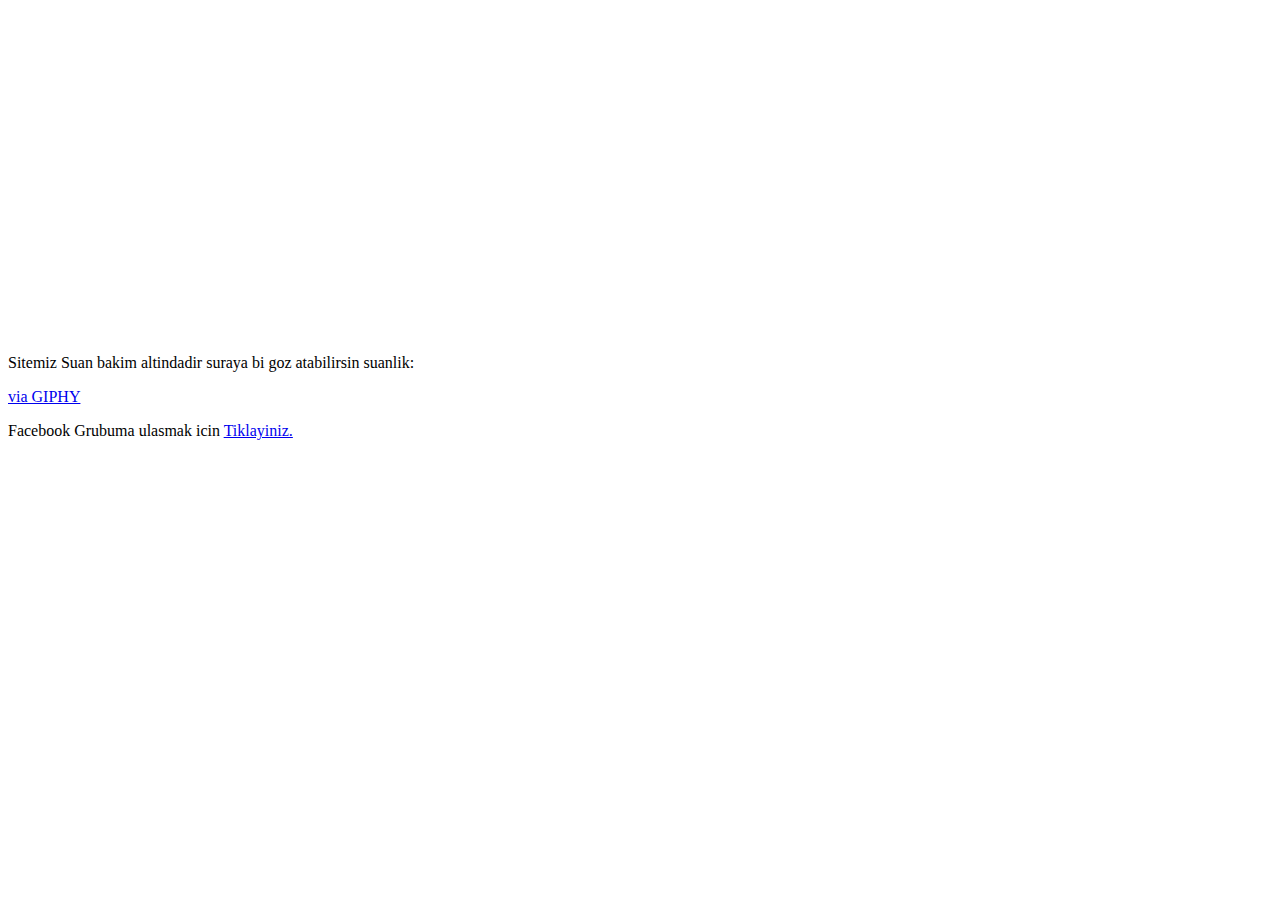
==== index.html @ 12f69224 "Update index.html" ====
<!DOCTYPE HTML>
	<head> 
		<meta charset="utf-8" />
		<title> Blog </title>
	</meta>
		<body>

		
		 <h>Sitemiz Suan bakim altindadir suraya bi goz atabilirsin suanlik:</h>
		 <iframe src="https://giphy.com/embed/cQNhpeNxwTGwM" width="480" height="360" frameBorder="0" class="giphy-embed" allowFullScreen></iframe><p><a href="https://giphy.com/gifs/jesus-highlights-plays-cQNhpeNxwTGwM">via GIPHY</a></p>
			<p>Facebook Grubuma ulasmak icin <a href = "https://www.facebook.com/groups/359337577764562/"> Tiklayiniz.</a> </p>
		 </body>
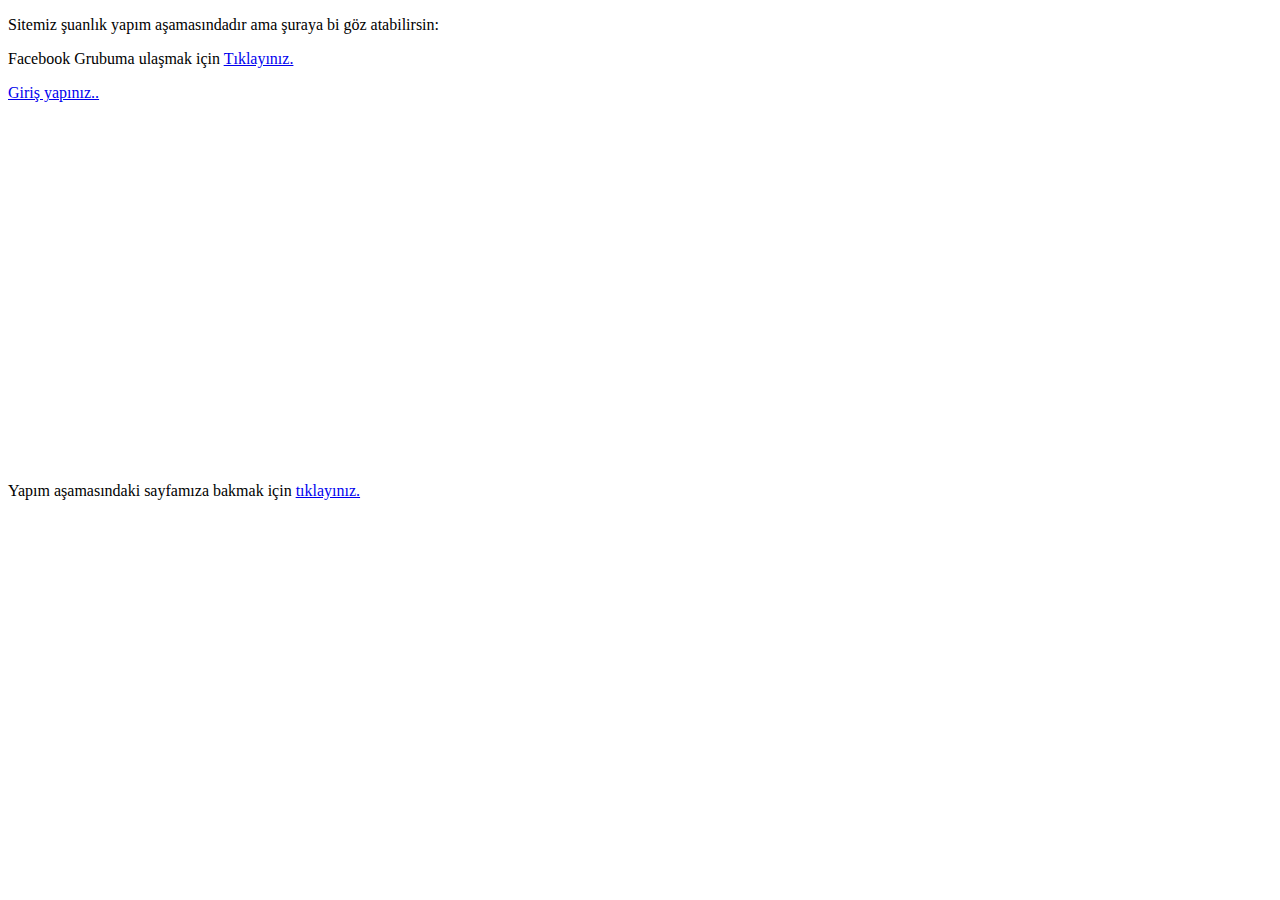
==== commit ffc05705: "yepis yeni şeyler ekledim" ====
--- a/index.html
+++ b/index.html
@@ -1,12 +1,25 @@
 <!DOCTYPE HTML>
-	<head> 
+	<head>
 		<meta charset="utf-8" />
 		<title> Blog </title>
-	</meta>
+
+		<link rel ="stylesheet" type="text/css" href ="main.css" >
+	</head>	
 		<body>
 
-		
-		 <h>Sitemiz Suan bakim altindadir suraya bi goz atabilirsin suanlik:</h>
-		 <iframe src="https://giphy.com/embed/cQNhpeNxwTGwM" width="480" height="360" frameBorder="0" class="giphy-embed" allowFullScreen></iframe><p><a href="https://giphy.com/gifs/jesus-highlights-plays-cQNhpeNxwTGwM">via GIPHY</a></p>
-			<p>Facebook Grubuma ulasmak icin <a href = "https://www.facebook.com/groups/359337577764562/"> Tiklayiniz.</a> </p>
-		 </body>
+
+
+		 <p>Sitemiz şuanlık yapım aşamasındadır ama şuraya bi göz atabilirsin:</p>
+			<p>Facebook Grubuma ulaşmak için <a href = "https://www.facebook.com/groups/359337577764562/"> Tıklayınız.</a></p>
+
+			<p>
+			<a href="page_2.html" target="_self">Giriş yapınız..</a>
+		</p>
+
+			<iframe src="https://giphy.com/embed/cQNhpeNxwTGwM" width="480" height="360" frameBorder="0" class="giphy-embed" allowFullScreen></iframe>
+
+			<div>
+				<h>Yapım aşamasındaki sayfamıza bakmak için </h><a href="origin_page.html" target="_self">tıklayınız.</a>
+			</div>
+
+			</body>
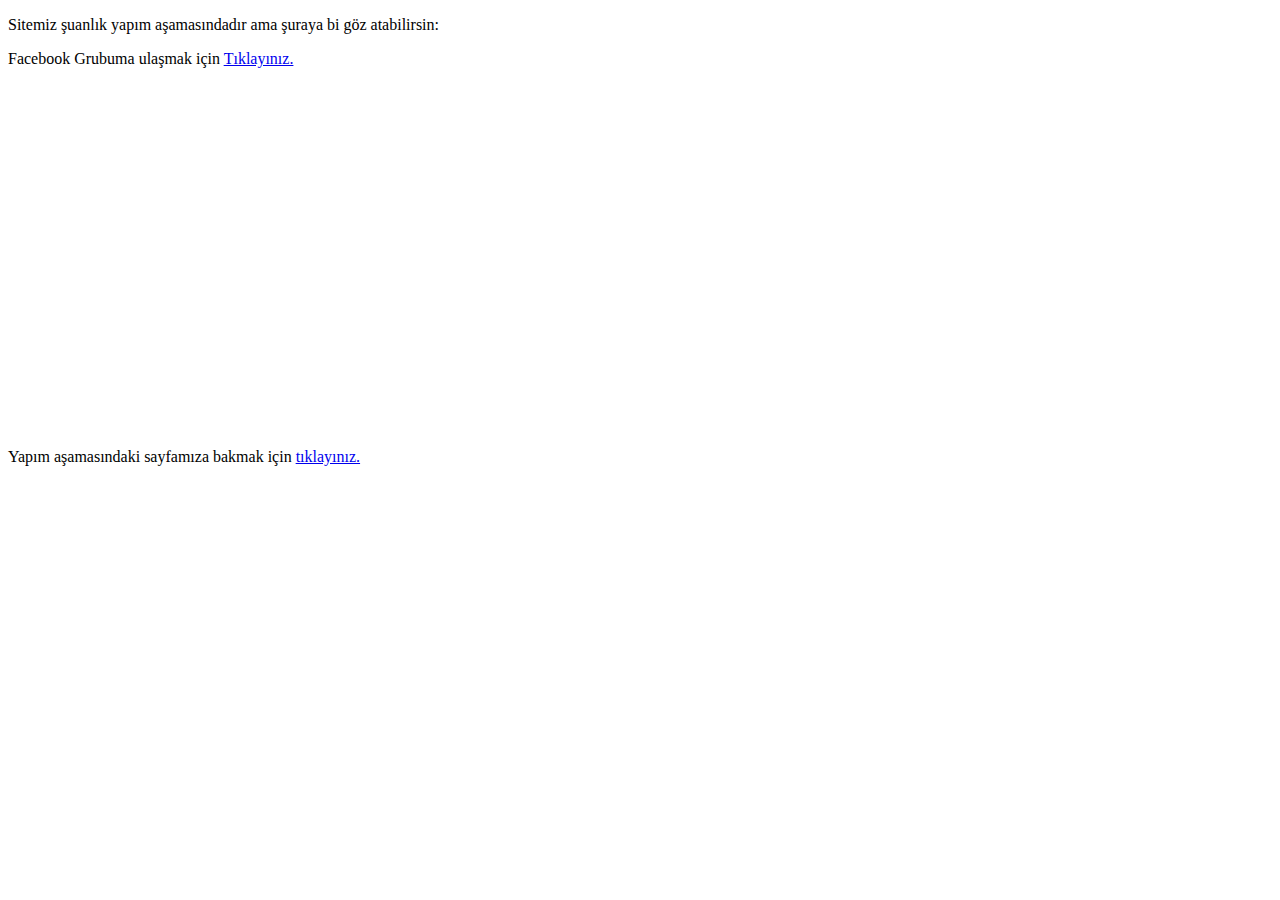
==== commit 24919f07: "Update index.html" ====
--- a/index.html
+++ b/index.html
@@ -12,10 +12,6 @@
 		 <p>Sitemiz şuanlık yapım aşamasındadır ama şuraya bi göz atabilirsin:</p>
 			<p>Facebook Grubuma ulaşmak için <a href = "https://www.facebook.com/groups/359337577764562/"> Tıklayınız.</a></p>
 
-			<p>
-			<a href="page_2.html" target="_self">Giriş yapınız..</a>
-		</p>
-
 			<iframe src="https://giphy.com/embed/cQNhpeNxwTGwM" width="480" height="360" frameBorder="0" class="giphy-embed" allowFullScreen></iframe>
 
 			<div>
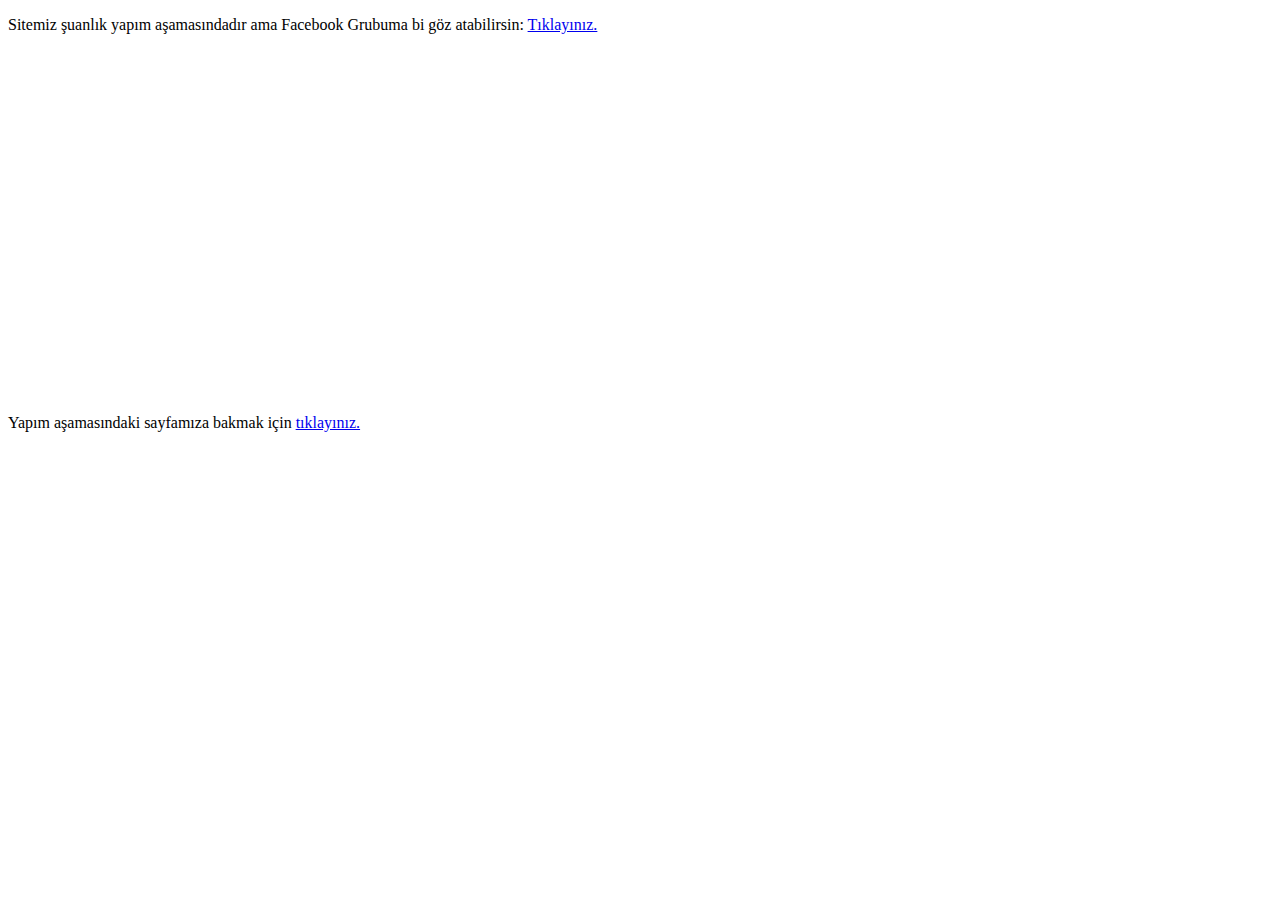
==== commit 679f61d1: "Update index.html" ====
--- a/index.html
+++ b/index.html
@@ -1,4 +1,5 @@
 <!DOCTYPE HTML>
+	</html>
 	<head>
 		<meta charset="utf-8" />
 		<title> Blog </title>
@@ -9,8 +10,8 @@
 
 
 
-		 <p>Sitemiz şuanlık yapım aşamasındadır ama şuraya bi göz atabilirsin:</p>
-			<p>Facebook Grubuma ulaşmak için <a href = "https://www.facebook.com/groups/359337577764562/"> Tıklayınız.</a></p>
+		 <p>Sitemiz şuanlık yapım aşamasındadır ama Facebook Grubuma bi göz atabilirsin: <a href = "https://www.facebook.com/groups/359337577764562/"> Tıklayınız.</a></p>
+			
 
 			<iframe src="https://giphy.com/embed/cQNhpeNxwTGwM" width="480" height="360" frameBorder="0" class="giphy-embed" allowFullScreen></iframe>
 
@@ -19,3 +20,4 @@
 			</div>
 
 			</body>
+</html>
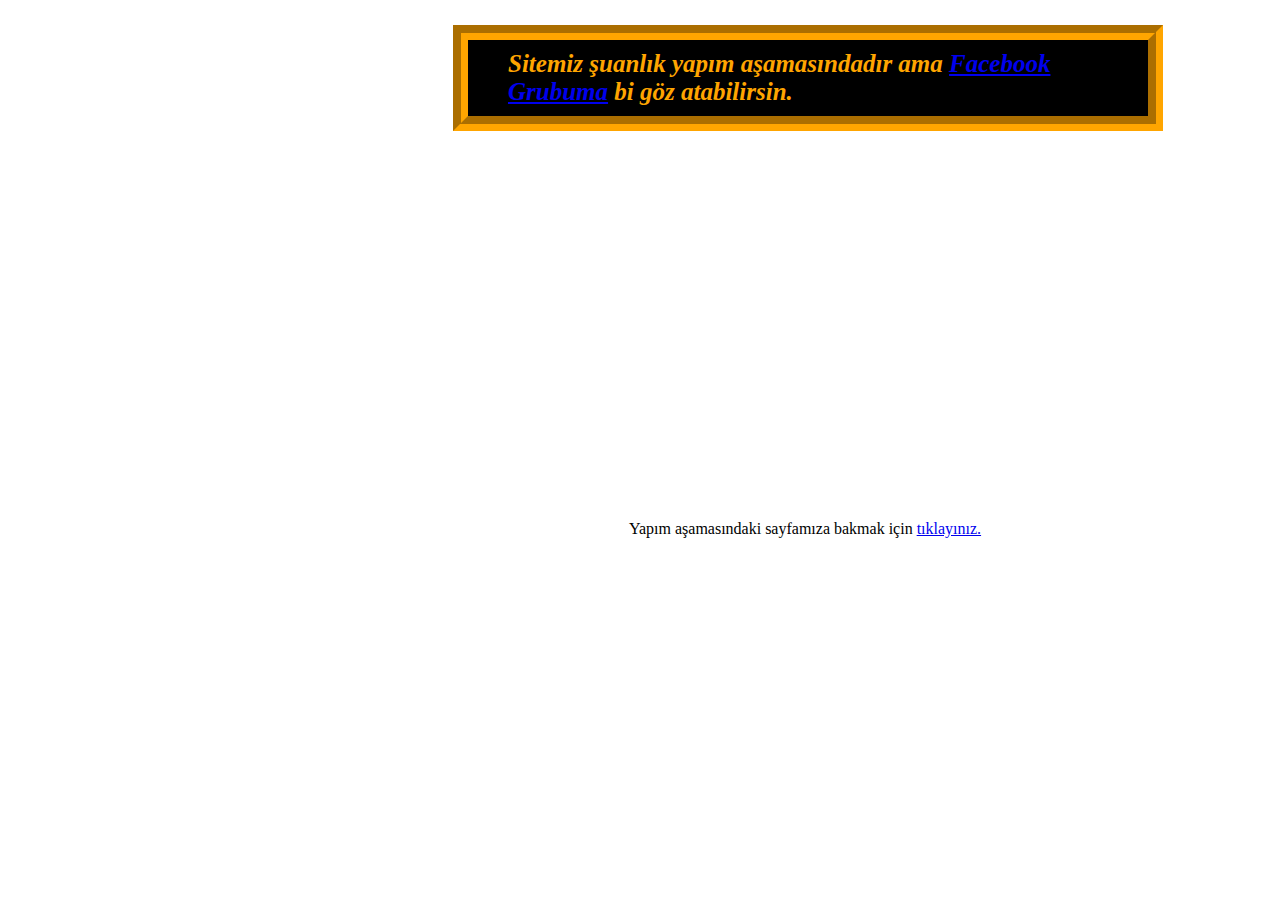
==== commit b3bdb370: "Update index.html" ====
--- a/index.html
+++ b/index.html
@@ -2,15 +2,15 @@
 	</html>
 	<head>
 		<meta charset="utf-8" />
-		<title> Blog </title>
-
+		<title> BokBlog </title>
+		<link rel="shortcut icon" type="image/png" href="icon.png"/>
 		<link rel ="stylesheet" type="text/css" href ="main.css" >
 	</head>	
 		<body>
 
 
 
-		 <p>Sitemiz şuanlık yapım aşamasındadır ama Facebook Grubuma bi göz atabilirsin: <a href = "https://www.facebook.com/groups/359337577764562/"> Tıklayınız.</a></p>
+		 <p>Sitemiz şuanlık yapım aşamasındadır ama  <a href = "https://www.facebook.com/groups/359337577764562/"> Facebook Grubuma</a>  bi göz atabilirsin.</p>
 			
 
 			<iframe src="https://giphy.com/embed/cQNhpeNxwTGwM" width="480" height="360" frameBorder="0" class="giphy-embed" allowFullScreen></iframe>
--- a/main.css
+++ b/main.css
@@ -0,0 +1,17 @@
+p {
+				color:orange;
+				font:Bold italic 25px Verdana;
+				padding: 10px 40px;/* up left bottom right */
+				background-color:black;
+				width: 600px; 
+				border: 15px groove orange; 
+				margin-left: 445px;
+	} 
+
+iframe {
+	margin-left: 560px;
+}
+
+div{
+	margin-left: 621px; 
+}
